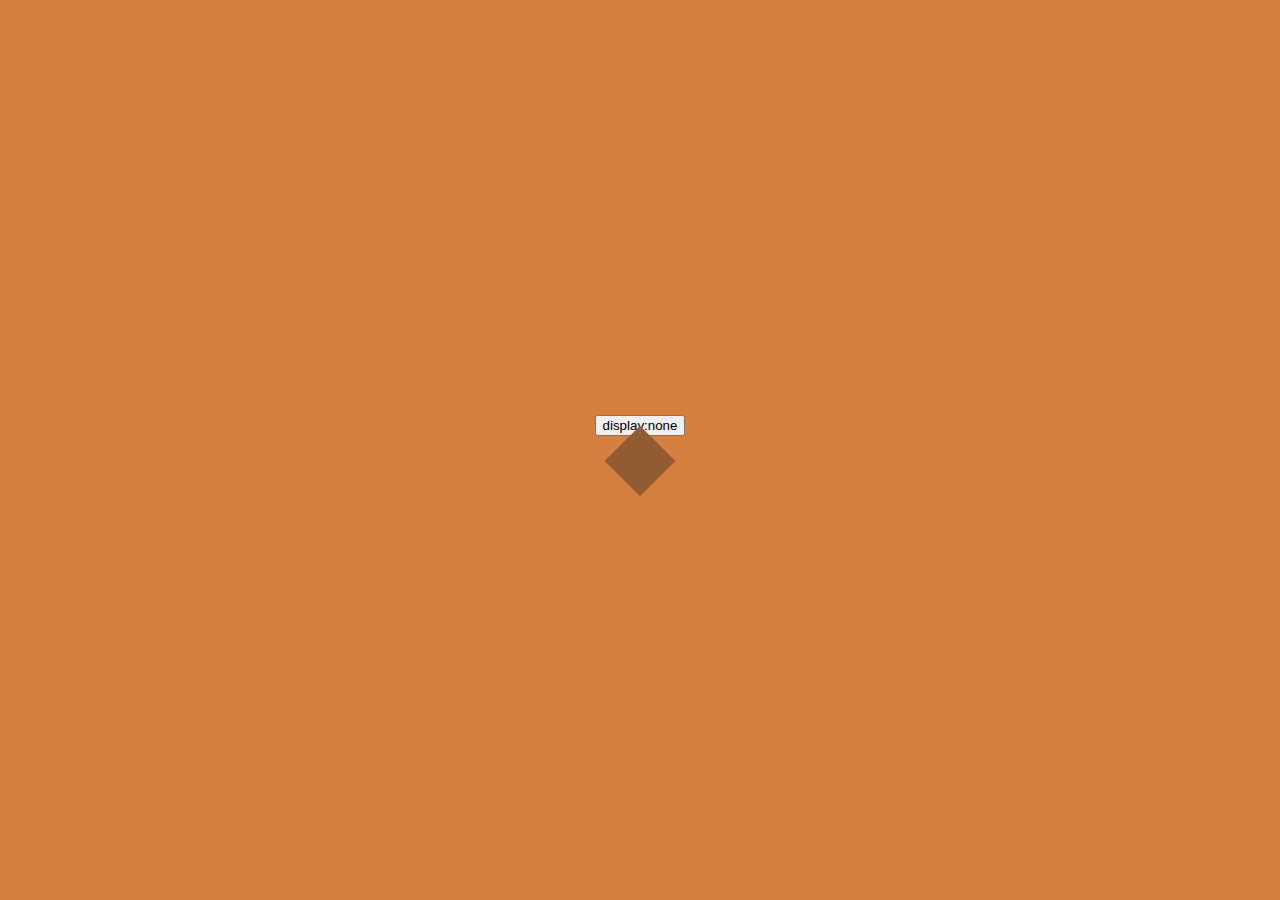
==== new_shop_project/index.html @ 16b98405 "準備新的shop web" ====
<!DOCTYPE html>
<html lang="zh-TW">
<head>
    <meta charset="UTF-8">
    <meta name="viewport" content="width=device-width, initial-scale=1.0">
    <title>新的購物網站設計</title>
    <link rel="stylesheet" href="https://fonts.googleapis.com/css2?family=Material+Symbols+Outlined:opsz,wght,FILL,GRAD@20..48,100..700,0..1,-50..200" />
    <link rel="stylesheet" href="./css/index.css">
    <link rel="stylesheet" href="./css/loading.css">
    
</head>
<body>
    <loading id="loading">
        <div class="loading_div">
            <button id="loading_button" >display:none</button>
            <div class="loading_icon"></div>
        </div>
    </loading>
    <nav>
        <div class="b1"></div>
        <div class="b2"></div>
        <div class="b3"></div>
        <div class="b4"></div>
        <div class="b5"></div>
        <div class="b6"></div>
    </nav>
    <script src="./script/loading.js"></script>

    <script>
    </script>
</body>
</html>
---- new_shop_project/css/index.css ----
@import url('https://fonts.googleapis.com/css2?family=Noto+Sans+TC:wght@100..900&family=Open+Sans:ital,wght@0,300..800;1,300..800&display=swap');

:root{
    --text_style:"Open Sans", sans-serif;
    --text_style_cn:"Noto Sans TC", sans-serif;
    --text_size:1rem;
    --bgc_1:rgb(23, 19, 19);
    --bgc_2:rgb(42, 38, 38);
    --bgc_3:rgb(70, 64, 64);
    --bgc_4:rgb(132, 224, 238);
    --bgc_5:rgb(96, 183, 197);
    --bgc_6:rgb(75, 191, 209);
}
html,body{
    font-size: var(--text_size);
    font-family: var(--text_style);
    font-family: var(--text_style_cn);
    padding: 0;
    margin: 0;
}
nav{
    height: 20px;
    width: 100vw;
    display: flex;
    flex-direction: row;
}
div{
    width: 20px;
}
.b1{
    background-color: var(--bgc_1);
}
.b2{
    background-color: var(--bgc_2);
}
.b3{
    background-color: var(--bgc_3);
}
.b4{
    background-color: var(--bgc_4);
}
.b5{
    background-color: var(--bgc_5);
}
.b6{
    background-color: var(--bgc_6);
}
---- new_shop_project/css/loading.css ----
:root{
    --circle_size: min(30vw, 50px);
    --loading_color:#925b31;
}
loading{
    padding: auto;
    display: flex;
    align-items: center;
    justify-content: center;
    position: absolute;
    background-color: #d47f3e;
    width: 100vw;
    height: 100vh;
}
.loading_div{
    display: flex;
    flex-direction: column;
    width: 50vw;
}

.loading_div button{
    /* display: flex; */
    margin: 0 auto;
}

.circle_icon{
    margin: auto;
    display: flex;
    width: var(--circle_size);
    height: var(--circle_size);
    border: 1rem solid #925b31;
    border-radius: 50%;
}
.loading_icon{
    margin: auto;
    display: flex;
    width: var(--circle_size);
    height: var(--circle_size);
    background-color: var(--loading_color);
    transform: rotate(45deg);
    animation: loading_animation 1s ease-in infinite;
}
@keyframes loading_animation{
    0%{
        transform: rotate(45deg);
    }
    50%{
        transform:rotate(90deg);

    }
    100%{
        transform: rotate(135deg);
    }
}
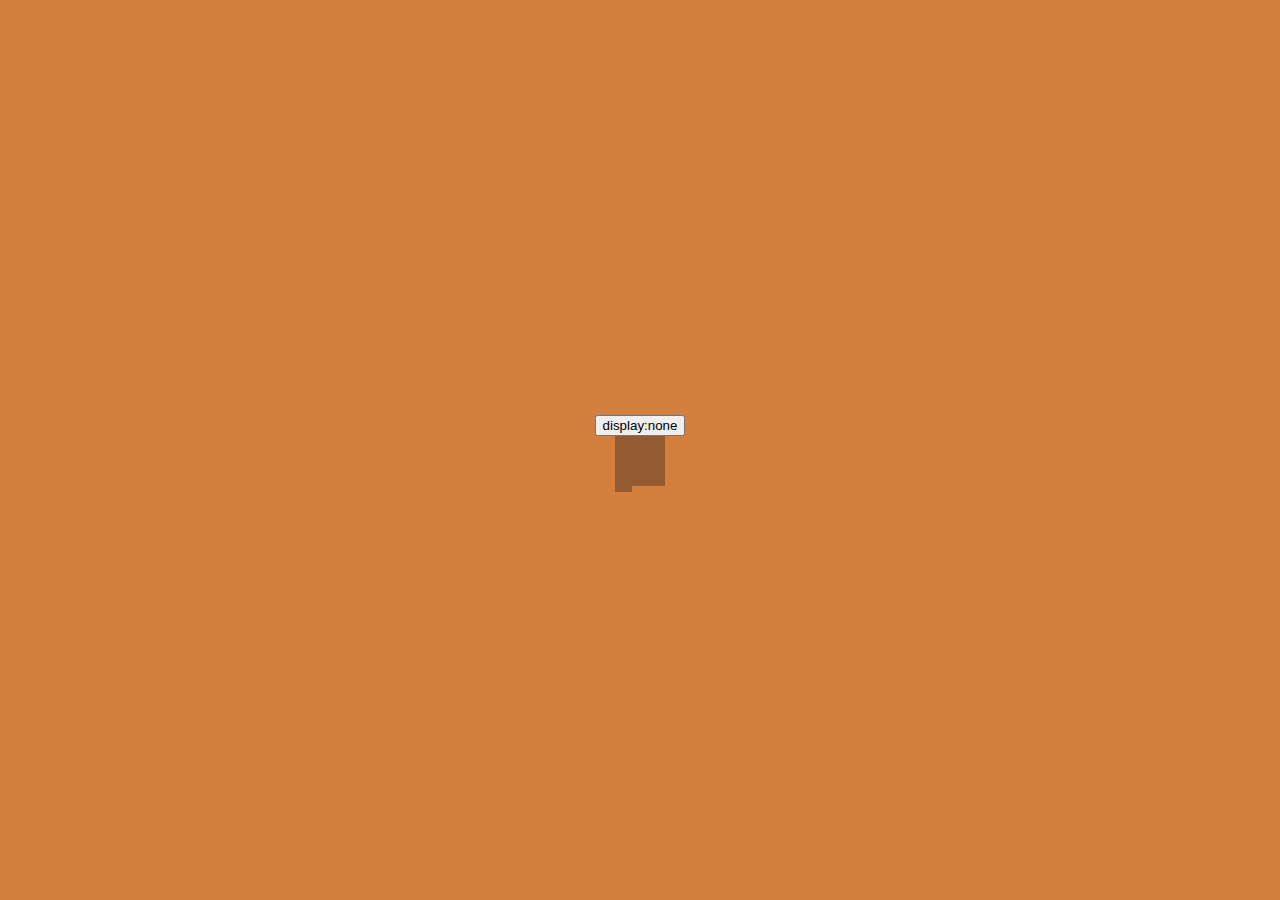
==== commit 439619db: "主要內容是增加排版的新內容(scroll的部分)" ====
--- a/new_shop_project/index.html
+++ b/new_shop_project/index.html
@@ -14,6 +14,7 @@
         <div class="loading_div">
             <button id="loading_button" >display:none</button>
             <div class="loading_icon"></div>
+            <div class="loading_small_affect" id="loading_small_affect"></div>
         </div>
     </loading>
     <nav>
--- a/new_shop_project/css/loading.css
+++ b/new_shop_project/css/loading.css
@@ -1,10 +1,12 @@
 :root{
     --circle_size: min(30vw, 50px);
     --loading_color:#925b31;
+    --small_icon_size: calc(var(--circle_size)/3);
 }
 loading{
-    padding: auto;
+    /* padding: auto; */
     display: flex;
+    flex-direction: row;
     align-items: center;
     justify-content: center;
     position: absolute;
@@ -15,6 +17,7 @@
 .loading_div{
     display: flex;
     flex-direction: column;
+    position: relative;
     width: 50vw;
 }
 
@@ -37,18 +40,30 @@
     width: var(--circle_size);
     height: var(--circle_size);
     background-color: var(--loading_color);
-    transform: rotate(45deg);
     animation: loading_animation 1s ease-in infinite;
 }
 @keyframes loading_animation{
     0%{
-        transform: rotate(45deg);
+        transform: rotate(0deg);
     }
-    50%{
-        transform:rotate(90deg);
+    100%{
+        transform: rotate(90deg);
+    }
+}
+.loading_small_affect{
+    display: flex;
+    position: absolute;
+    background-color: #fff;
+    background-color: var(--loading_color);
+    width: var(--small_icon_size);
+    height: var(--small_icon_size);
+    margin: auto;
+    top: calc(50% + var(--circle_size)/2);
+    left: calc(50% - var(--circle_size)/2);
+    animation: loading_small_affect_animation 1s linear infinite;
+}
+@keyframes loading_small_affect_animation{
+    0%{
 
     }
-    100%{
-        transform: rotate(135deg);
-    }
 }